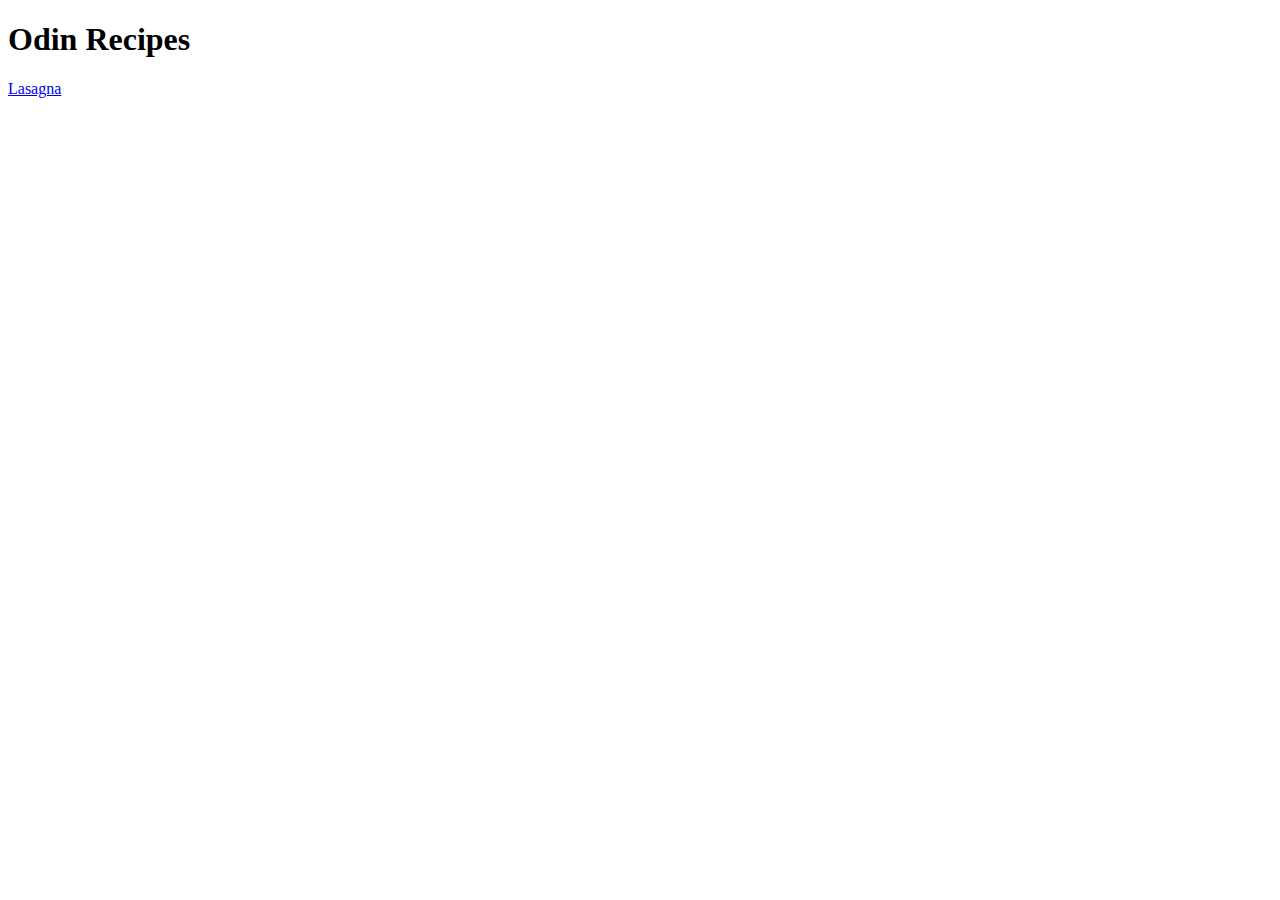
==== index.html @ 064f0dad "Add Homepage index.html" ====
<!DOCTYPE html>
<html lang="en">
<head>
    <meta charset="UTF-8">
    <meta name="viewport" content="width=device-width, initial-scale=1.0">
    <title>Document</title>
</head>
<body>
   <h1>Odin Recipes</h1> 
   <a href="recipes/lasagna.html">Lasagna</a>
</body>
</html>
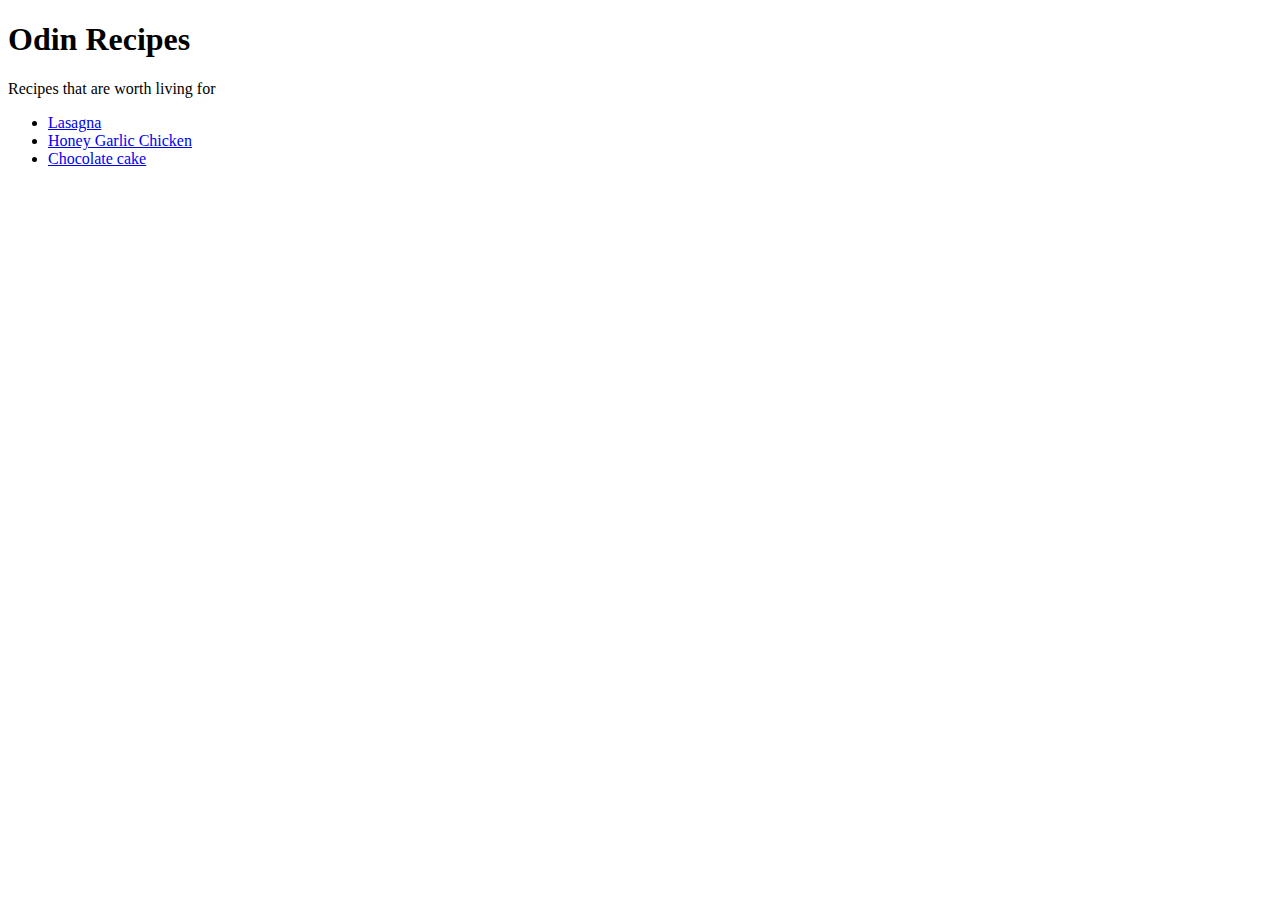
==== commit e7937211: "Add links to more recipes" ====
--- a/index.html
+++ b/index.html
@@ -3,10 +3,16 @@
 <head>
     <meta charset="UTF-8">
     <meta name="viewport" content="width=device-width, initial-scale=1.0">
-    <title>Document</title>
+    <title>ODIN RECIPES</title>
 </head>
 <body>
    <h1>Odin Recipes</h1> 
-   <a href="recipes/lasagna.html">Lasagna</a>
+   <p>Recipes that are worth living for</p>
+   <ul>
+    <li><a href="recipes/lasagna.html">Lasagna</a></li>
+    <li><a href="recipes/honey-garlic-chicken.html">Honey Garlic Chicken</a></li>
+    <li><a href="recipes/chocolate-cake.html">Chocolate cake</a></li>
+   </ul>
+   
 </body>
 </html>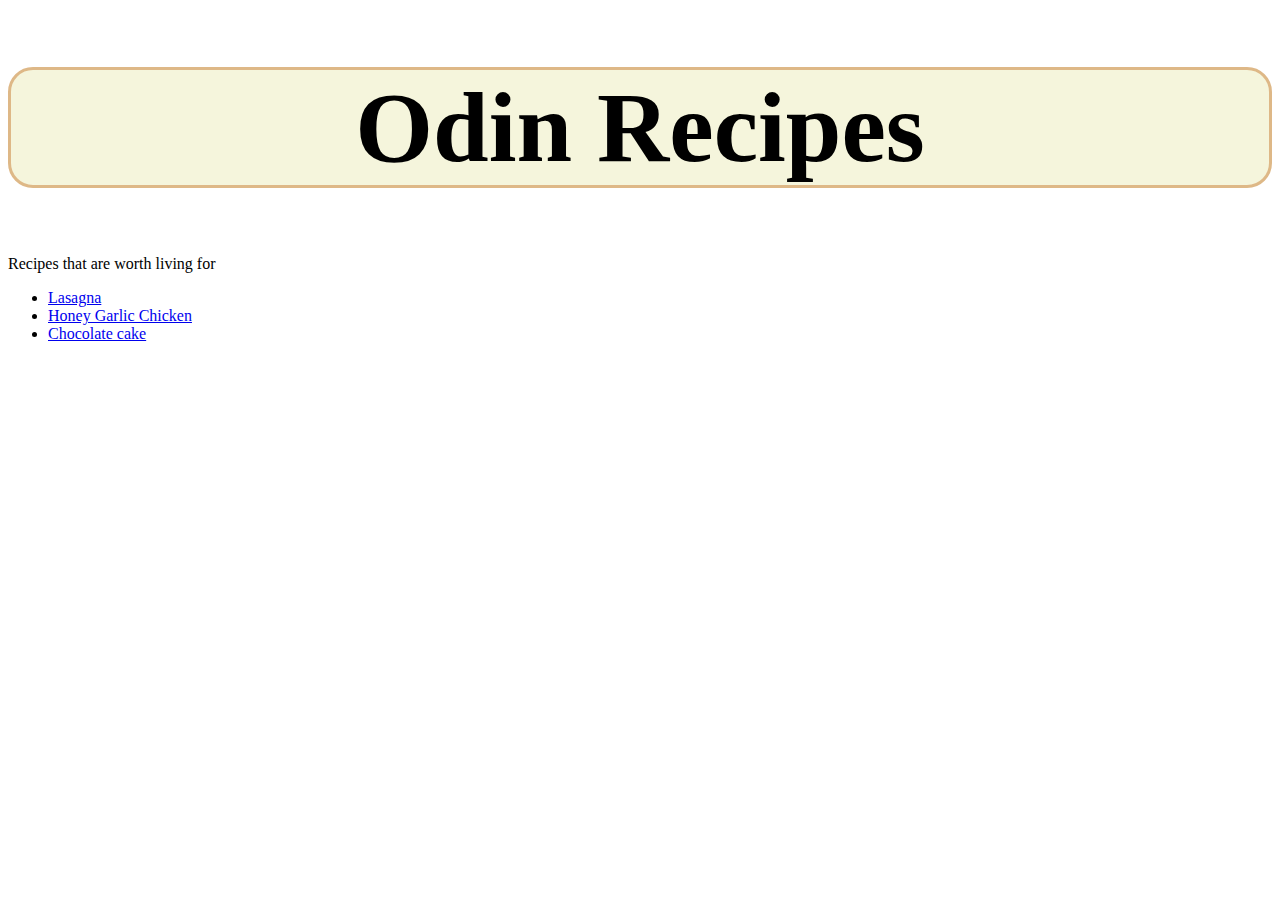
==== commit 6f33b948: "Applied style.css" ====
--- a/index.html
+++ b/index.html
@@ -1,6 +1,7 @@
 <!DOCTYPE html>
 <html lang="en">
 <head>
+    <link rel="stylesheet" href="style.css">
     <meta charset="UTF-8">
     <meta name="viewport" content="width=device-width, initial-scale=1.0">
     <title>ODIN RECIPES</title>
--- a/style.css
+++ b/style.css
@@ -0,0 +1,20 @@
+h1 {
+    text-align: center;
+    font-size: 100px;
+    font-weight: bolder;
+    background-color: beige;
+    border-style: solid;
+    border-radius: 25px;
+    border-color: burlywood;
+}
+
+.cooking {
+    display: grid;
+    place-items: center;
+}
+
+img {
+    width: 300px;
+    border-radius: 25px;
+}
+
